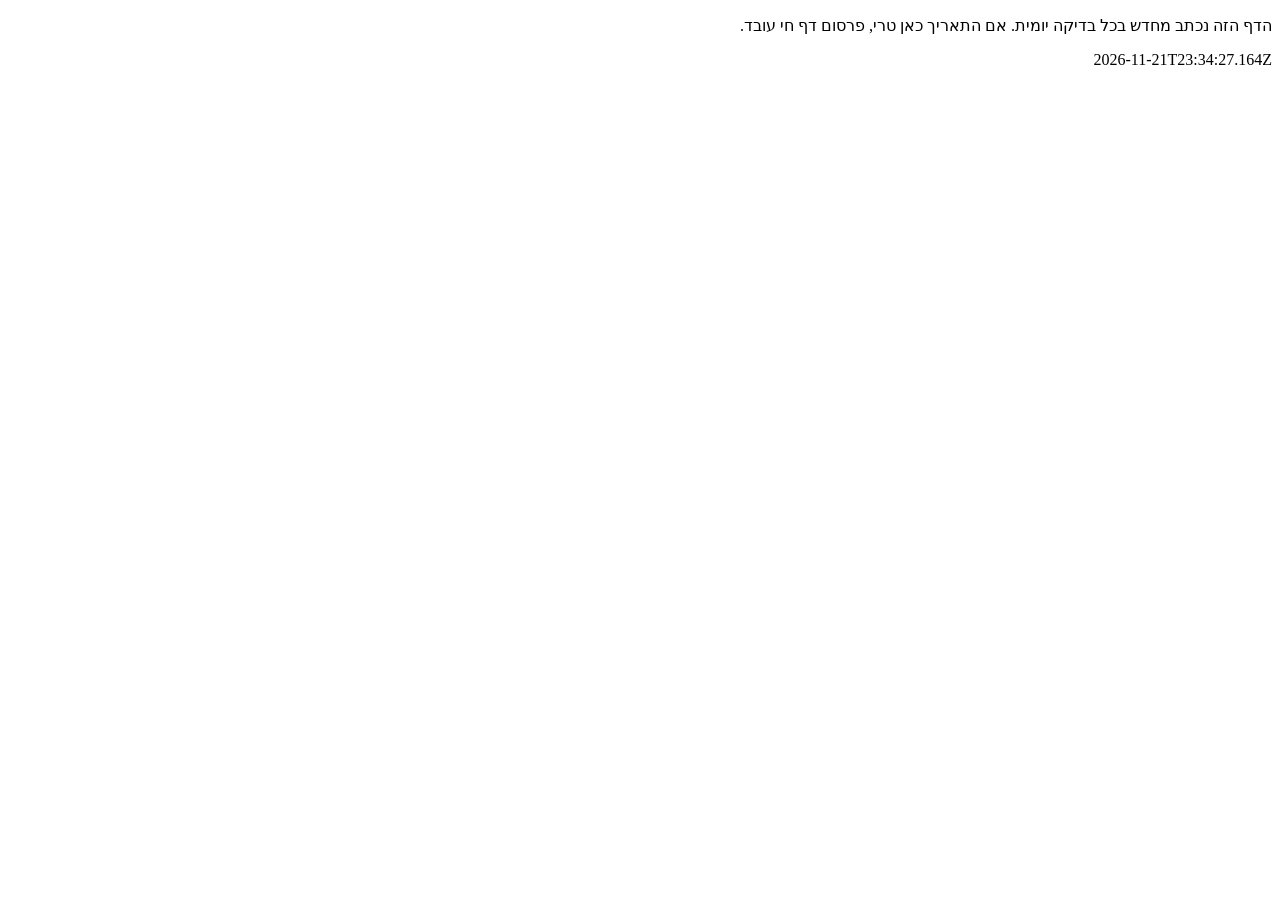
==== health/index.html @ 27be4e6a "live: health (1 files)" ====
<!doctype html><html lang="he" dir="rtl"><meta charset="utf-8">
<title>AZTODEV — בדיקת יכולות</title>
<p>הדף הזה נכתב מחדש בכל בדיקה יומית. אם התאריך כאן טרי, פרסום דף חי עובד.</p>
<p>2026-11-21T23:34:27.164Z</p>
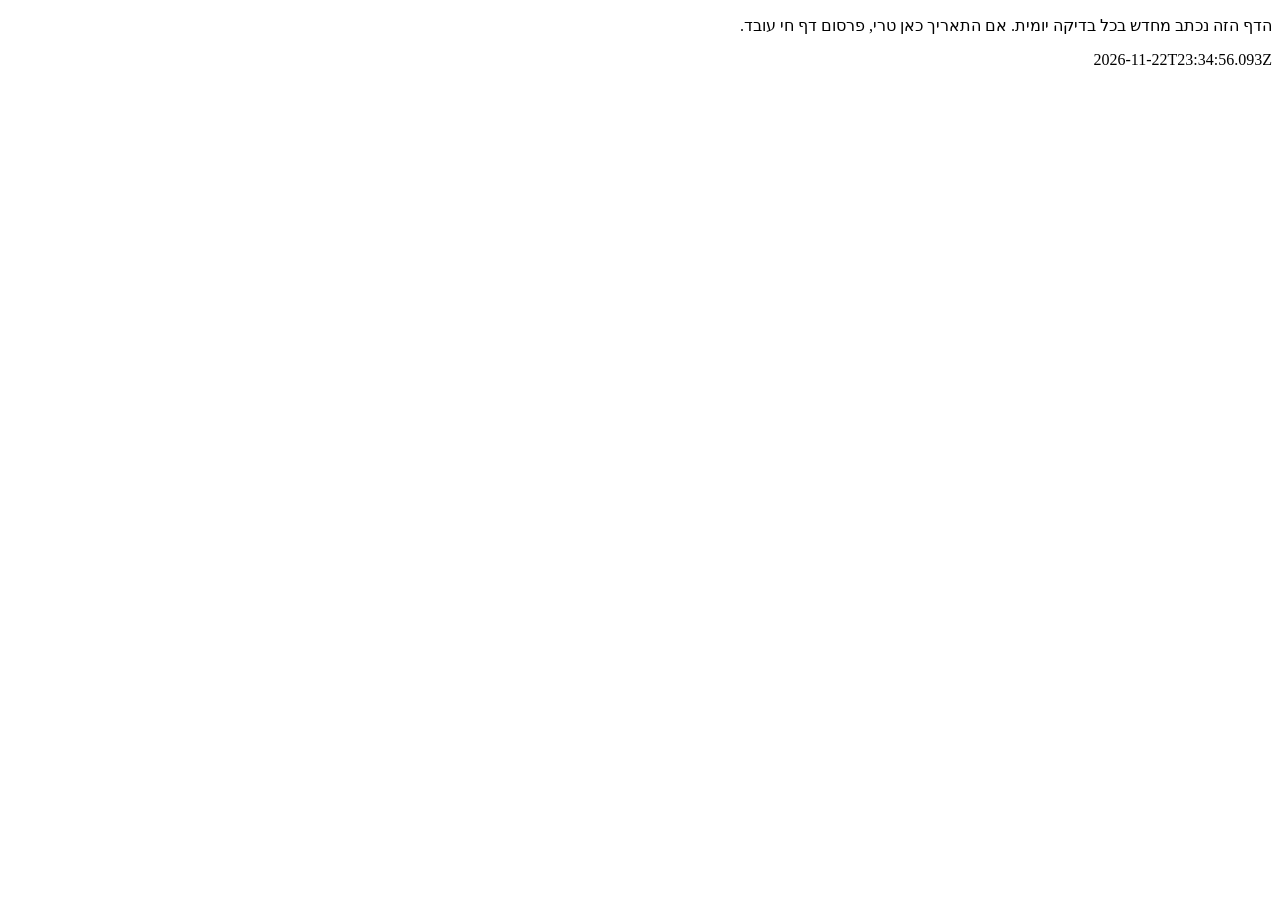
==== commit 88ffacf6: "live: health (1 files)" ====
--- a/health/index.html
+++ b/health/index.html
@@ -1,4 +1,4 @@
 <!doctype html><html lang="he" dir="rtl"><meta charset="utf-8">
 <title>AZTODEV — בדיקת יכולות</title>
 <p>הדף הזה נכתב מחדש בכל בדיקה יומית. אם התאריך כאן טרי, פרסום דף חי עובד.</p>
-<p>2026-11-21T23:34:27.164Z</p>
+<p>2026-11-22T23:34:56.093Z</p>
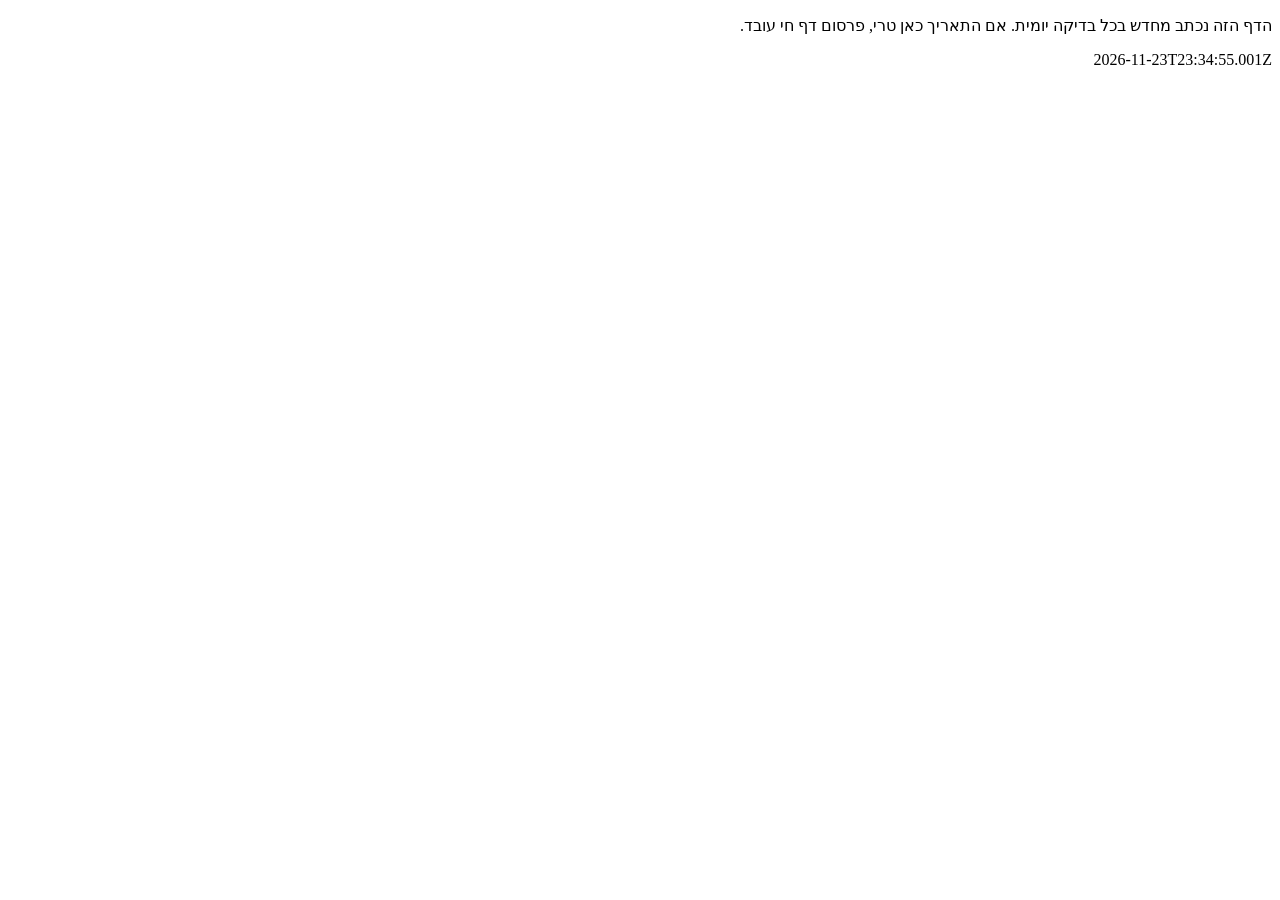
==== commit 175cd21b: "live: health (1 files)" ====
--- a/health/index.html
+++ b/health/index.html
@@ -1,4 +1,4 @@
 <!doctype html><html lang="he" dir="rtl"><meta charset="utf-8">
 <title>AZTODEV — בדיקת יכולות</title>
 <p>הדף הזה נכתב מחדש בכל בדיקה יומית. אם התאריך כאן טרי, פרסום דף חי עובד.</p>
-<p>2026-11-22T23:34:56.093Z</p>
+<p>2026-11-23T23:34:55.001Z</p>
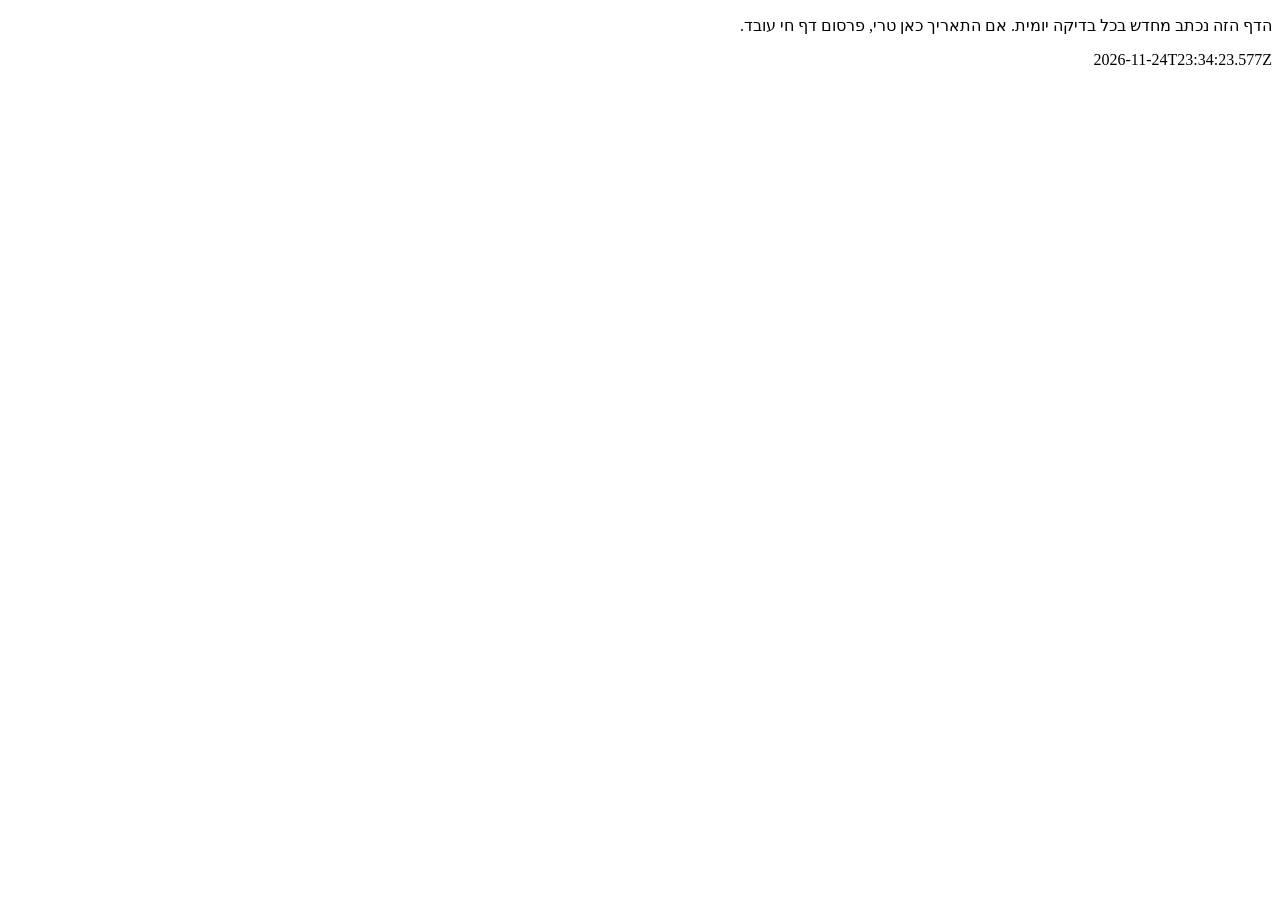
==== commit a4412271: "live: health (1 files)" ====
--- a/health/index.html
+++ b/health/index.html
@@ -1,4 +1,4 @@
 <!doctype html><html lang="he" dir="rtl"><meta charset="utf-8">
 <title>AZTODEV — בדיקת יכולות</title>
 <p>הדף הזה נכתב מחדש בכל בדיקה יומית. אם התאריך כאן טרי, פרסום דף חי עובד.</p>
-<p>2026-11-23T23:34:55.001Z</p>
+<p>2026-11-24T23:34:23.577Z</p>
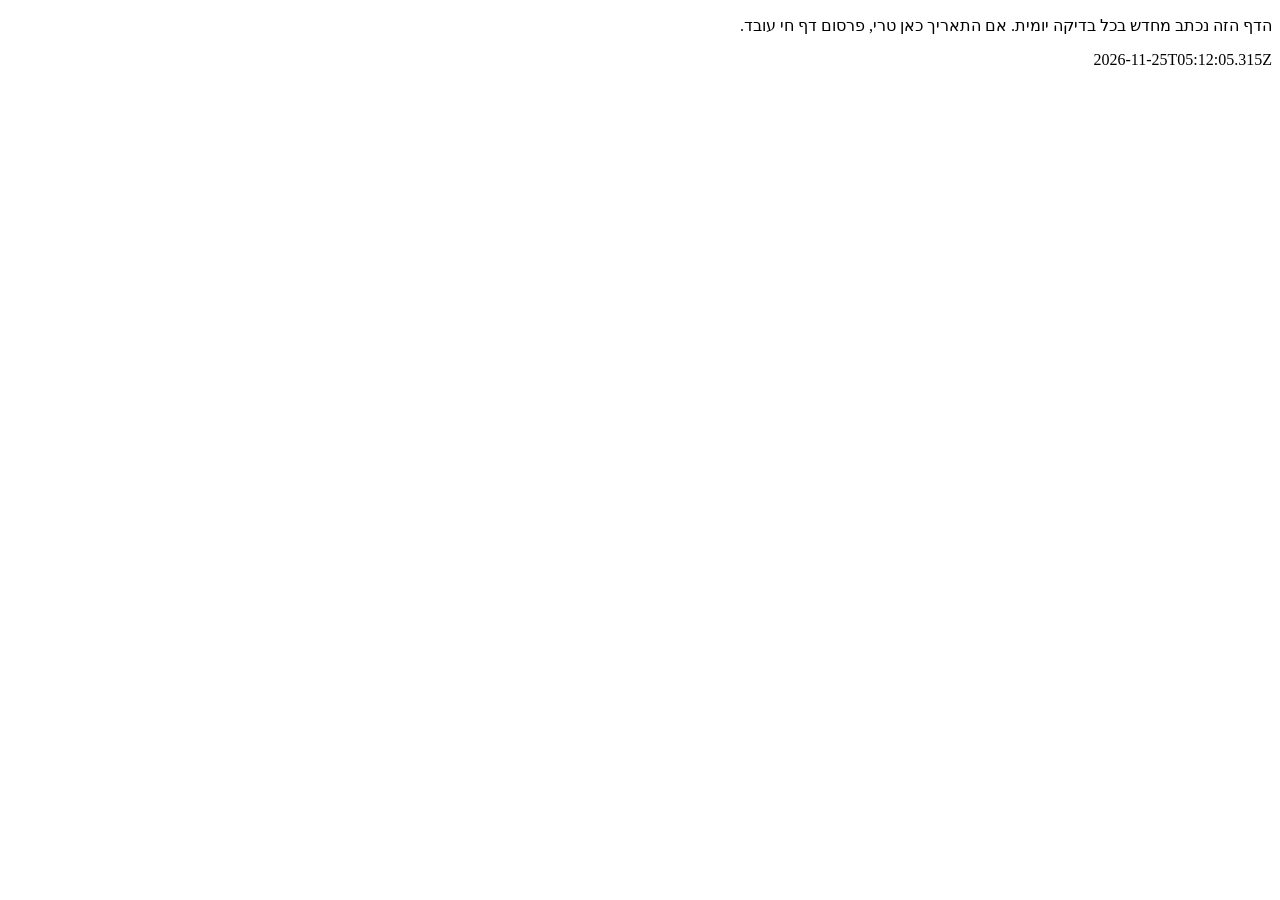
==== commit d7058182: "live: health (1 files)" ====
--- a/health/index.html
+++ b/health/index.html
@@ -1,4 +1,4 @@
 <!doctype html><html lang="he" dir="rtl"><meta charset="utf-8">
 <title>AZTODEV — בדיקת יכולות</title>
 <p>הדף הזה נכתב מחדש בכל בדיקה יומית. אם התאריך כאן טרי, פרסום דף חי עובד.</p>
-<p>2026-11-24T23:34:23.577Z</p>
+<p>2026-11-25T05:12:05.315Z</p>
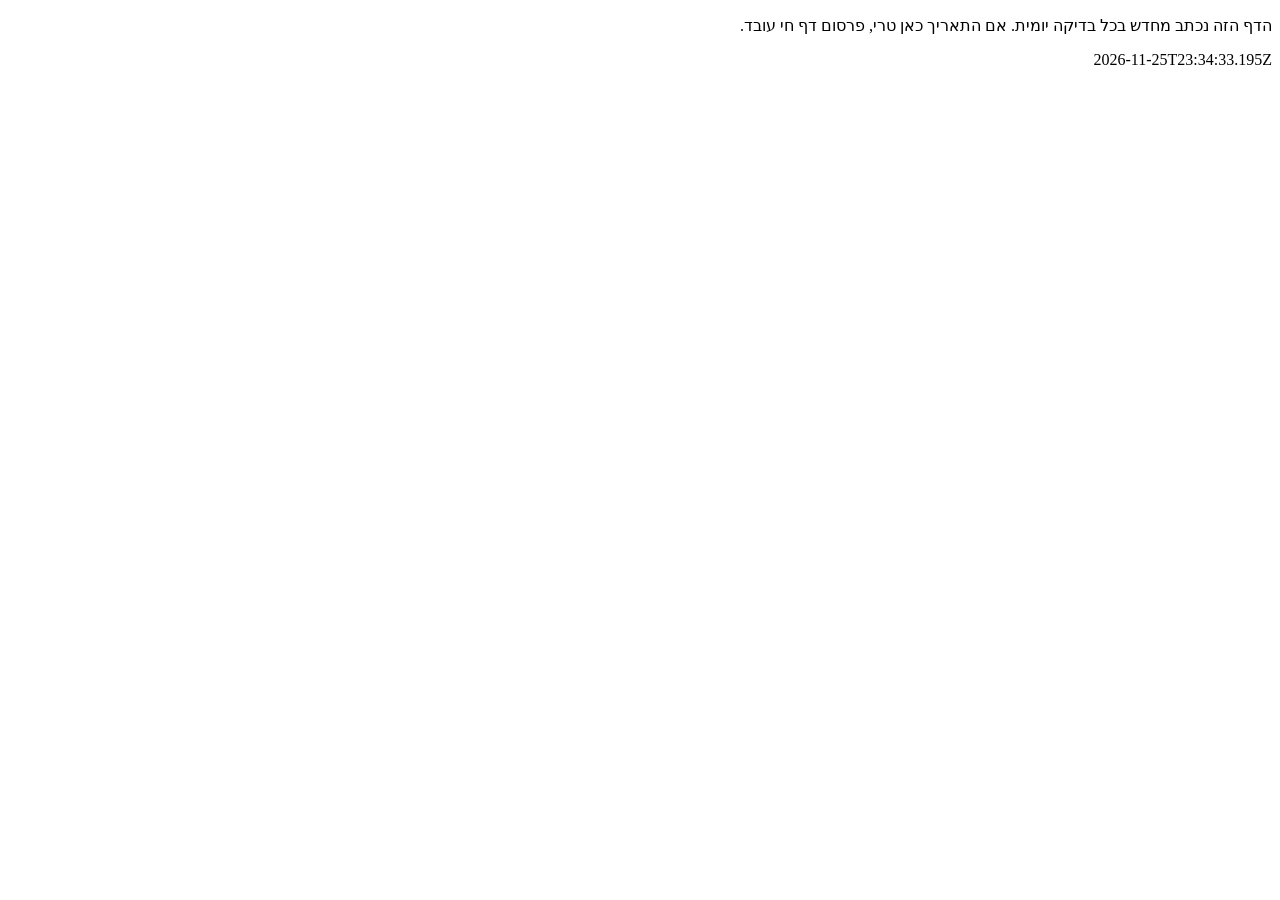
==== commit 5a23a3dd: "live: health (1 files)" ====
--- a/health/index.html
+++ b/health/index.html
@@ -1,4 +1,4 @@
 <!doctype html><html lang="he" dir="rtl"><meta charset="utf-8">
 <title>AZTODEV — בדיקת יכולות</title>
 <p>הדף הזה נכתב מחדש בכל בדיקה יומית. אם התאריך כאן טרי, פרסום דף חי עובד.</p>
-<p>2026-11-25T05:12:05.315Z</p>
+<p>2026-11-25T23:34:33.195Z</p>
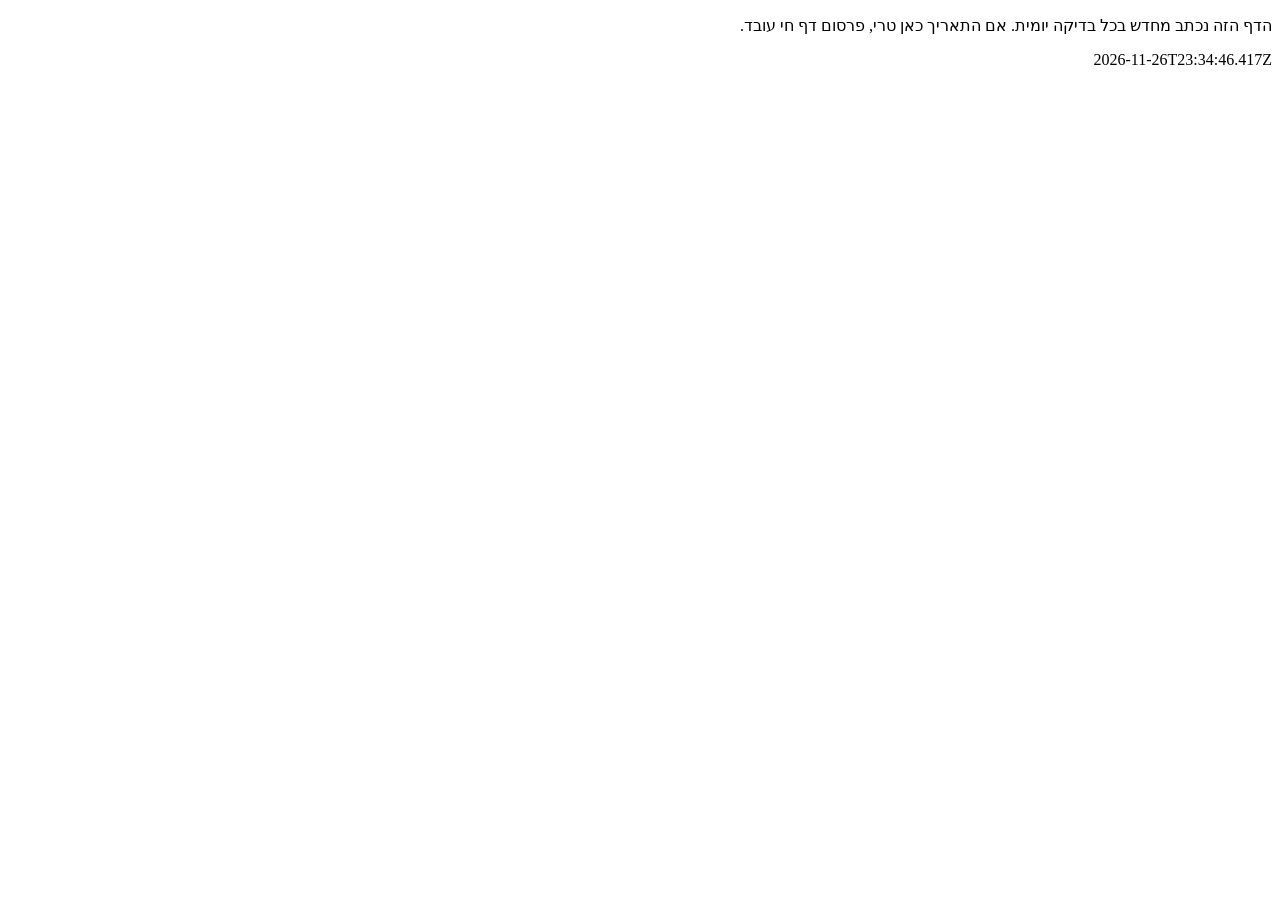
==== commit 48d93290: "live: health (1 files)" ====
--- a/health/index.html
+++ b/health/index.html
@@ -1,4 +1,4 @@
 <!doctype html><html lang="he" dir="rtl"><meta charset="utf-8">
 <title>AZTODEV — בדיקת יכולות</title>
 <p>הדף הזה נכתב מחדש בכל בדיקה יומית. אם התאריך כאן טרי, פרסום דף חי עובד.</p>
-<p>2026-11-25T23:34:33.195Z</p>
+<p>2026-11-26T23:34:46.417Z</p>
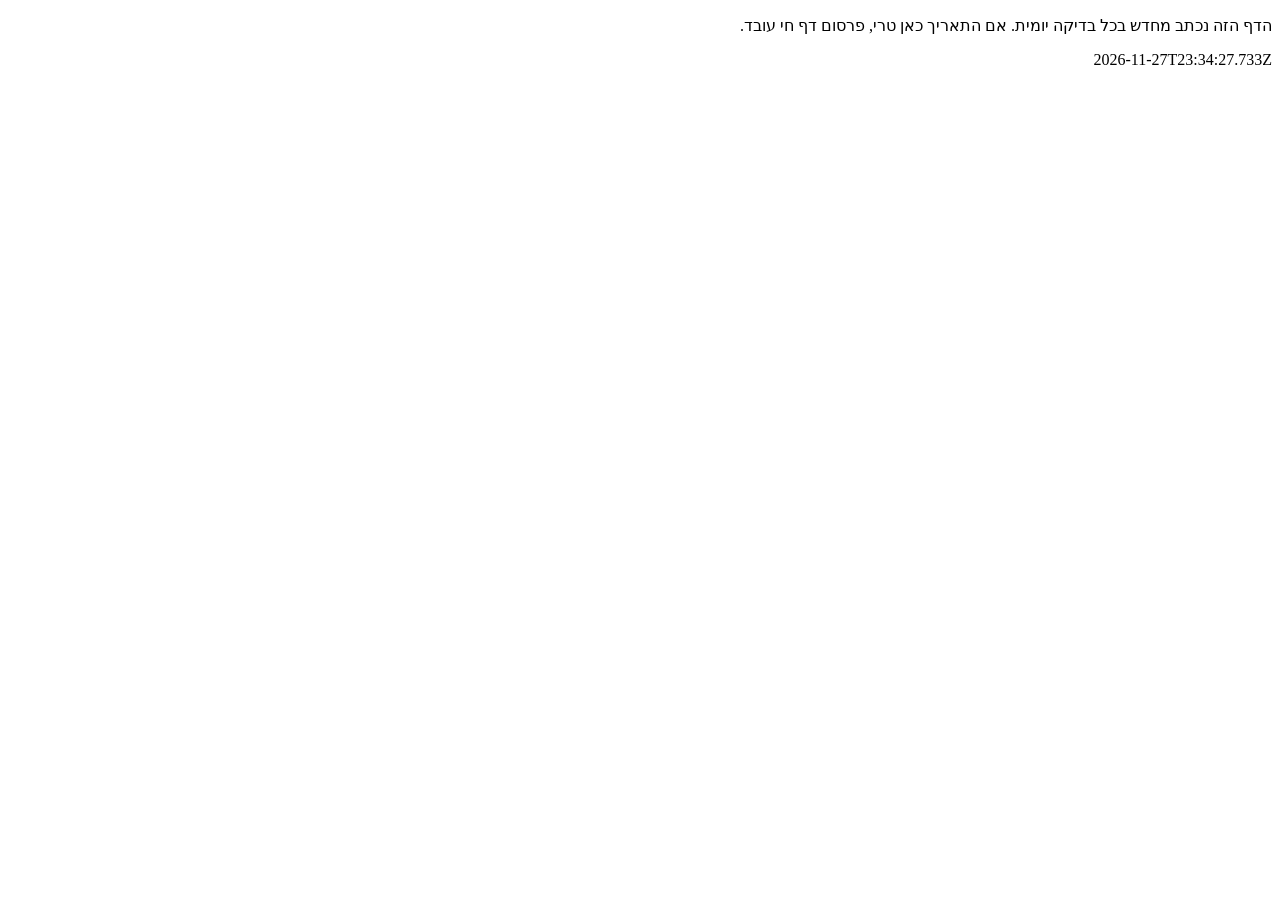
==== commit 2c804da2: "live: health (1 files)" ====
--- a/health/index.html
+++ b/health/index.html
@@ -1,4 +1,4 @@
 <!doctype html><html lang="he" dir="rtl"><meta charset="utf-8">
 <title>AZTODEV — בדיקת יכולות</title>
 <p>הדף הזה נכתב מחדש בכל בדיקה יומית. אם התאריך כאן טרי, פרסום דף חי עובד.</p>
-<p>2026-11-26T23:34:46.417Z</p>
+<p>2026-11-27T23:34:27.733Z</p>
